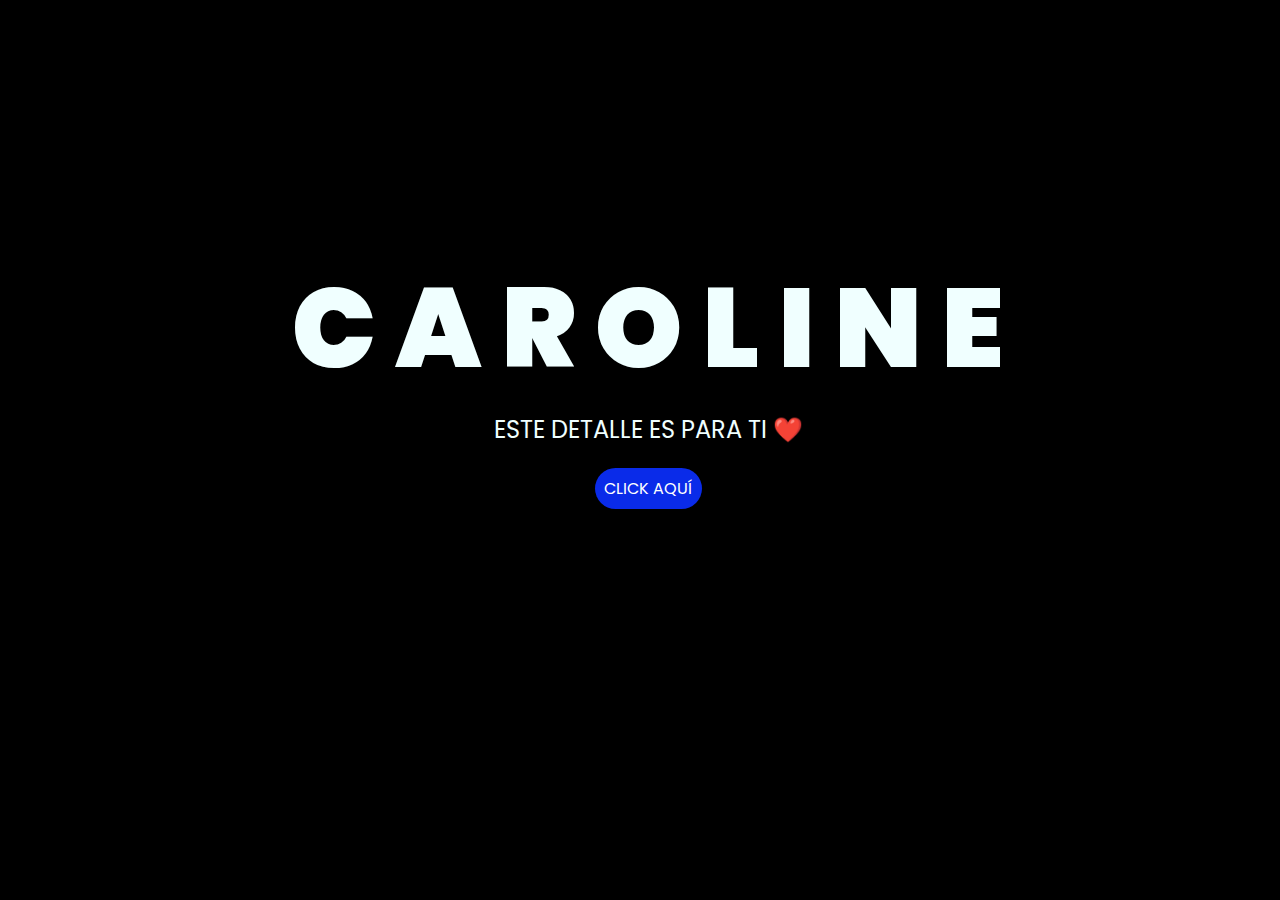
==== index.html @ 4123be94 "Flores amarillas" ====
<!DOCTYPE html>
<html lang="es">
  <head>
    <meta charset="UTF-8" />
    <meta http-equiv="X-UA-Compatible" content="IE=edge" />
    <meta name="viewport" content="width=device-width, initial-scale=1.0" />

    <link rel="stylesheet" href="assets/css/style.css" />
    <link rel="icon" href="assets/img/flowers.png" type="image/x-icon" />

    <title>Flores para Caroline</title>
  </head>

  <body>
    <div class="greetings">
      <span>C</span>
      <span>A</span>
      <span>R</span>
      <span>O</span>
      <span>L</span>
      <span>I</span>
      <span>N</span>
      <span>E</span>
    </div>

    <div class="description">
      <span>ESTE DETALLE ES PARA TI ❤️</span>
    </div>
    <div class="button">
      <button class="botones">
        <a href="flower.html" style="color: #fff">CLICK AQUÍ</a>
      </button>
    </div>
  </body>
</html>
---- assets/css/style.css ----
@import url("https://fonts.googleapis.com/css2?family=Poppins:ital,wght@0,500;1,900&display=swap");
* {
  font-family: "Poppins", cursive;
}
body {
  color: azure;
  width: 100%;
  height: 82vh;
  display: flex;
  flex-direction: column;
  align-items: center;
  justify-content: center;
  background-color: black;
  /* padding-top: -30; */
}

.botones {
  padding: 9px;
  border-radius: 80px;
  background-color: transparent;
  border: none;
}

.botones a {
  background-color: #0a2be9;
  padding: 9px;
  border-radius: 80px;
  -webkit-border-radius: 80px;
  -moz-border-radius: 80px;
  -ms-border-radius: 80px;
  -o-border-radius: 80px;
}

.botones a:focus {
  background-color: rgb(50, 194, 194);
}

.greetings {
  font-size: 7rem;
  font-weight: 900;
}
.greetings > span {
  animation: glow 2.5s ease-in-out infinite;
}
@keyframes glow {
  0%,
  100% {
    color: #fff;
    text-shadow: 0 0 12px #39c6d6, 0 0 50px #39c6d6, 0 0 100px #39c6d6;
  }
  10%,
  90% {
    color: #111;
    text-shadow: none;
  }
}
.greetings > span:nth-child(2) {
  animation-delay: 0.2s;
}
.greetings > span:nth-child(3) {
  animation-delay: 0.4s;
}
.greetings > span:nth-child(4) {
  animation-delay: 0.6s;
}
.greetings > span:nth-child(5) {
  animation-delay: 0.8s;
}
.greetings > span:nth-child(6) {
  animation-delay: 1s;
}
.greetings > span:nth-child(7) {
  animation-delay: 1.2s;
}
.greetings > span:nth-child(8) {
  animation-delay: 1.4s;
}

.description {
  font-size: 1.5rem;
  margin-bottom: 20px;
}

.button a {
  text-decoration: none;
  font-size: 1rem;
  color: #111;
}

@media screen and (max-width: 574px) {
  .greetings {
    display: block;
    font-size: 4rem;
    font-weight: 800;
    text-align: center;
  }
  .description {
    font-size: 2rem;
  }

  .button a {
    font-size: 1rem;
  }
}
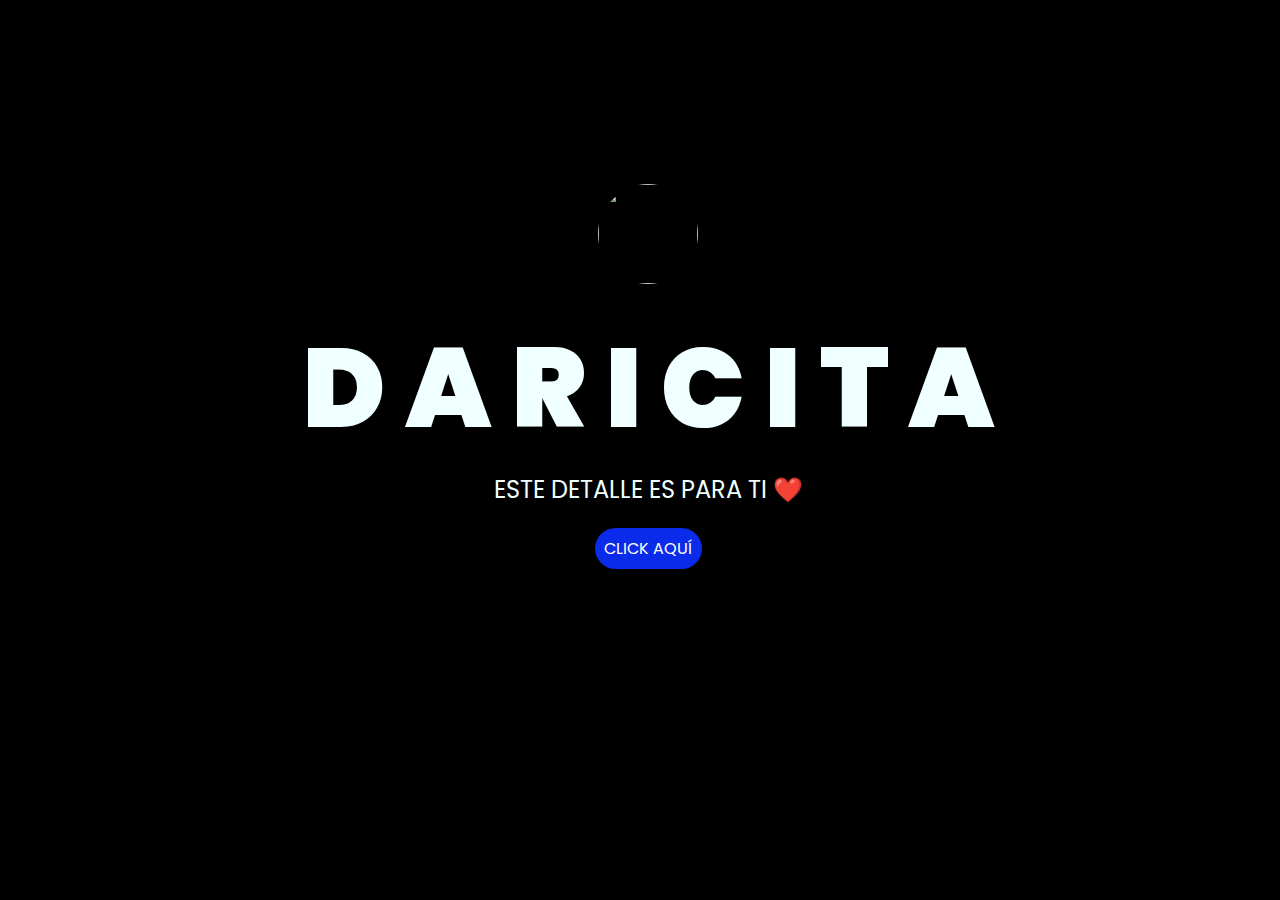
==== commit 6e6927d0: "Cambios" ====
--- a/index.html
+++ b/index.html
@@ -8,19 +8,31 @@
     <link rel="stylesheet" href="assets/css/style.css" />
     <link rel="icon" href="assets/img/flowers.png" type="image/x-icon" />
 
-    <title>Flores para Caroline</title>
+    <title>Flores para Daricita</title>
   </head>
 
   <body>
+    <img
+      src="https://pbs.twimg.com/profile_images/1822269487455895552/xrRE83uA_400x400.jpg"
+      alt=""
+    />
     <div class="greetings">
-      <span>C</span>
+      <!-- <span>C</span>
       <span>A</span>
       <span>R</span>
       <span>O</span>
       <span>L</span>
       <span>I</span>
       <span>N</span>
-      <span>E</span>
+      <span>E</span> -->
+      <span>D</span>
+      <span>A</span>
+      <span>R</span>
+      <span>I</span>
+      <span>C</span>
+      <span>I</span>
+      <span>T</span>
+      <span>A</span>
     </div>
 
     <div class="description">
--- a/assets/css/style.css
+++ b/assets/css/style.css
@@ -12,6 +12,28 @@
   justify-content: center;
   background-color: black;
   /* padding-top: -30; */
+}
+
+.footer {
+  position: fixed;
+  left: 0;
+  bottom: 0;
+  width: 100%;
+  background-color: #333;
+  color: white;
+  text-align: center;
+}
+
+.link {
+  color: white;
+  text-decoration: none;
+}
+
+img {
+  width: 100px;
+  height: 100px;
+  border-radius: 50%;
+  margin-bottom: 20px;
 }
 
 .botones {
@@ -36,7 +58,7 @@
 }
 
 .greetings {
-  font-size: 7rem;
+  font-size: 7em;
   font-weight: 900;
 }
 .greetings > span {
@@ -90,12 +112,12 @@
 @media screen and (max-width: 574px) {
   .greetings {
     display: block;
-    font-size: 4rem;
+    font-size: 2.8rem;
     font-weight: 800;
     text-align: center;
   }
   .description {
-    font-size: 2rem;
+    font-size: 1.5rem;
   }
 
   .button a {
